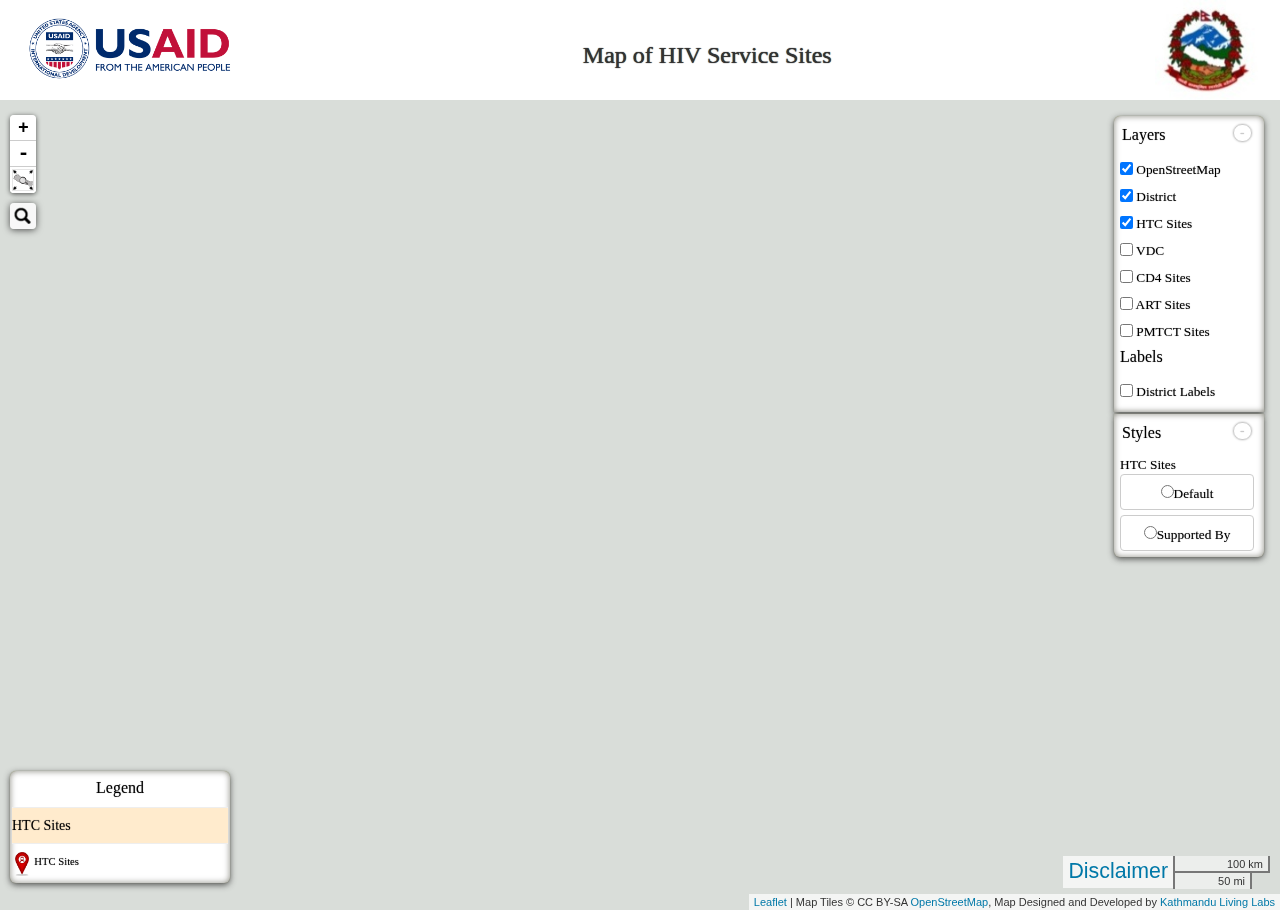
==== index.html @ af61a89a "disclaimer link position and styling" ====
<html>
    <head>
        <link rel="stylesheet" href="js/bootstrap/css/bootstrap.min1.css"/>
        <link rel="stylesheet" href="js/leaflet-0.7/leaflet.css" />
        <link rel = "stylesheet" type = "text/css" href = "css/leaflet-search.min.css"/>
        <link rel="stylesheet" type= "text/css" href = "css/leaflet.label.css"/>
        <link rel="stylesheet" type= "text/css" href = "css/label1.css"/>
        <link rel="stylesheet" type = "text/css" href = "css/leaflet.markercluster.css"/>
        <link rel="stylesheet" type = "text/css" href = "css/MarkerCluster.css"/>
        
        <script src = "js/jquery-1.7.2.min.js"></script>
        <script src = "js/bootstrap/js/bootstrap.min.js"></script>
        <script src = "js/leaflet-0.7/leaflet.js"></script>
        <script src = "js/BoundaryCanvas.js"></script>
        <script src = "js/Leaflet.debug-0.0.1.js"></script>
        <script src = "js/spin.min.js"></script>
        <script src = "js/leaflet.spin.js"></script>
        <script src = "js/leaflet.ajax.min.js"></script>
        <script src = "js/randomColor.js"></script>
        <script src = "js/Leaflet.LabelOverlay.js"></script>
        <script src = "js/leaflet.groupedlayercontrol.js"></script>
        <script src = "js/leaflet-search.min.js"></script>
        <script src = "data/testgeom.js"></script>
        <script src = "js/leaflet.label.js"></script>
        <script src = "js/leaflet.restoreview.js"></script>
        <script src = "js/leaflet.markercluster.js"></script>
        
        <script type="text/javascript" src="js/guiInteractivity.js"></script><!--interactivity script for GUI-->
        <link rel="stylesheet" href="css/gui.css"/> <!--css rules for GUI-->
        <style>
        </style>
        
        <title>Map of HIV Service Sites
        </title>
        
        
    </head>
    <body>
        <table>
            <tr>
                <td style="
                    width: 10%;
                    ">
                    <img src="img/USAIDLogo.png" alt="USAID Logo" id="USAID-Logo">
                </td>
                <td style="
                    width: 80%;
                    ">
                <header class="title" id="title" style="padding:10px; text-align: center;"><h3 style="font-family: 'Verdana','sans-serif'; text-shadow: 0px 0px 1px #000000;">Map of HIV Service Sites</h3></header>
            </td>
            <td style="
                width: 10%;
                ">
                <img src="img/GoNLogo.png" alt="GoN Logo" id="GoN-Logo" style="
                ">
            </td>
        </tr>
    </table>
    
    <!--<div id = "banner">
        <img src="img/placeholder.gif" alt="FHI360 Banner" >
    </div>-->
    
    <div id="disclaimerMsg" style="display:none">Disclaimer Message (click anywhere on this message to close)</div>
    
    
    <div class = 'row'>
        <div class = 'col-xs-8 mapBox'>
            <div id="map"></div>
        </div>
        <div class = 'col-xs-4 panel'>
            <div id="layersControl"></div>
            <div class="styleChooser"><div class="control-styles">
                <div class='trigger styles passive'>Styles<div class="lever on"></div></div><div id="styleChooser" class="collapse in">
                </div>
        </div>
    </div>
            
</div>
</div>
<script src = "js/globalVariables.js"></script>
<script src = "js/main.js"></script>
<script src = "js/popup.js"></script>
<script src = "js/styles.js"></script>
<script src = "js/layers.js"></script>
<script src = "js/label.js"></script>
<script src = "js/styles_layers.js"></script>
<script src = "js/legend.js"></script>
<script src = "js/style_chooser.js"></script>
<script type="text/javascript">map.attributionControl.addAttribution("Map Designed and Developed by <a href='http://www.kathmandulivinglabs.org'>Kathmandu Living Labs</a>")</script>
</body>
</html>
---- js/leaflet-0.7/leaflet.css ----
/* required styles */

.leaflet-map-pane,
.leaflet-tile,
.leaflet-marker-icon,
.leaflet-marker-shadow,
.leaflet-tile-pane,
.leaflet-tile-container,
.leaflet-overlay-pane,
.leaflet-shadow-pane,
.leaflet-marker-pane,
.leaflet-popup-pane,
.leaflet-overlay-pane svg,
.leaflet-zoom-box,
.leaflet-image-layer,
.leaflet-layer {
	position: absolute;
	left: 0;
	top: 0;
	}
.leaflet-container {
	overflow: hidden;
	-ms-touch-action: none;
	}
.leaflet-tile,
.leaflet-marker-icon,
.leaflet-marker-shadow {
	-webkit-user-select: none;
	   -moz-user-select: none;
	        user-select: none;
	-webkit-user-drag: none;
	}
.leaflet-marker-icon,
.leaflet-marker-shadow {
	display: block;
	}
/* map is broken in FF if you have max-width: 100% on tiles */
.leaflet-container img {
	max-width: none !important;
	}
/* stupid Android 2 doesn't understand "max-width: none" properly */
.leaflet-container img.leaflet-image-layer {
	max-width: 15000px !important;
	}
.leaflet-tile {
	filter: inherit;
	visibility: hidden;
	}
.leaflet-tile-loaded {
	visibility: inherit;
	}
.leaflet-zoom-box {
	width: 0;
	height: 0;
	}
/* workaround for https://bugzilla.mozilla.org/show_bug.cgi?id=888319 */
.leaflet-overlay-pane svg {
	-moz-user-select: none;
	}

.leaflet-tile-pane    { z-index: 2; }
.leaflet-objects-pane { z-index: 3; }
.leaflet-overlay-pane { z-index: 4; }
.leaflet-shadow-pane  { z-index: 5; }
.leaflet-marker-pane  { z-index: 6; }
.leaflet-popup-pane   { z-index: 7; }

.leaflet-vml-shape {
	width: 1px;
	height: 1px;
	}
.lvml {
	behavior: url(#default#VML);
	display: inline-block;
	position: absolute;
	}


/* control positioning */

.leaflet-control {
	position: relative;
	z-index: 7;
	pointer-events: auto;
	}
.leaflet-top,
.leaflet-bottom {
	position: absolute;
	z-index: 1000;
	pointer-events: none;
	}
.leaflet-top {
	top: 0;
	}
.leaflet-right {
	right: 0;
	}
.leaflet-bottom {
	bottom: 0;
	}
.leaflet-left {
	left: 0;
	}
.leaflet-control {
	float: left;
	clear: both;
	}
.leaflet-right .leaflet-control {
	float: right;
	}
.leaflet-top .leaflet-control {
	margin-top: 10px;
	}
.leaflet-bottom .leaflet-control {
	margin-bottom: 10px;
	}
.leaflet-left .leaflet-control {
	margin-left: 10px;
	}
.leaflet-right .leaflet-control {
	margin-right: 10px;
	}


/* zoom and fade animations */

.leaflet-fade-anim .leaflet-tile,
.leaflet-fade-anim .leaflet-popup {
	opacity: 0;
	-webkit-transition: opacity 0.2s linear;
	   -moz-transition: opacity 0.2s linear;
	     -o-transition: opacity 0.2s linear;
	        transition: opacity 0.2s linear;
	}
.leaflet-fade-anim .leaflet-tile-loaded,
.leaflet-fade-anim .leaflet-map-pane .leaflet-popup {
	opacity: 1;
	}

.leaflet-zoom-anim .leaflet-zoom-animated {
	-webkit-transition: -webkit-transform 0.25s cubic-bezier(0,0,0.25,1);
	   -moz-transition:    -moz-transform 0.25s cubic-bezier(0,0,0.25,1);
	     -o-transition:      -o-transform 0.25s cubic-bezier(0,0,0.25,1);
	        transition:         transform 0.25s cubic-bezier(0,0,0.25,1);
	}
.leaflet-zoom-anim .leaflet-tile,
.leaflet-pan-anim .leaflet-tile,
.leaflet-touching .leaflet-zoom-animated {
	-webkit-transition: none;
	   -moz-transition: none;
	     -o-transition: none;
	        transition: none;
	}

.leaflet-zoom-anim .leaflet-zoom-hide {
	visibility: hidden;
	}


/* cursors */

.leaflet-clickable {
	cursor: pointer;
	}
.leaflet-container {
	cursor: -webkit-grab;
	cursor:    -moz-grab;
	}
.leaflet-popup-pane,
.leaflet-control {
	cursor: auto;
	}
.leaflet-dragging .leaflet-container,
.leaflet-dragging .leaflet-clickable {
	cursor: move;
	cursor: -webkit-grabbing;
	cursor:    -moz-grabbing;
	}


/* visual tweaks */

.leaflet-container {
	background: #ddd;
	outline: 0;
	}
.leaflet-container a {
	color: #0078A8;
	}
.leaflet-container a.leaflet-active {
	outline: 2px solid orange;
	}
.leaflet-zoom-box {
	border: 2px dotted #38f;
	background: rgba(255,255,255,0.5);
	}


/* general typography */
.leaflet-container {
	font: 12px/1.5 "Helvetica Neue", Arial, Helvetica, sans-serif;
	}


/* general toolbar styles */

.leaflet-bar {
	box-shadow: 0 1px 5px rgba(0,0,0,0.65);
	border-radius: 4px;
	}
.leaflet-bar a,
.leaflet-bar a:hover {
	background-color: #fff;
	border-bottom: 1px solid #ccc;
	width: 26px;
	height: 26px;
	line-height: 26px;
	display: block;
	text-align: center;
	text-decoration: none;
	color: black;
	}
.leaflet-bar a,
.leaflet-control-layers-toggle {
	background-position: 50% 50%;
	background-repeat: no-repeat;
	display: block;
	}
.leaflet-bar a:hover {
	background-color: #f4f4f4;
	}
.leaflet-bar a:first-child {
	border-top-left-radius: 4px;
	border-top-right-radius: 4px;
	}
.leaflet-bar a:last-child {
	border-bottom-left-radius: 4px;
	border-bottom-right-radius: 4px;
	border-bottom: none;
	}
.leaflet-bar a.leaflet-disabled {
	cursor: default;
	background-color: #f4f4f4;
	color: #bbb;
	}

.leaflet-touch .leaflet-bar a {
	width: 30px;
	height: 30px;
	line-height: 30px;
	}


/* zoom control */

.leaflet-control-zoom-in,
.leaflet-control-zoom-out {
	font: bold 18px 'Lucida Console', Monaco, monospace;
	text-indent: 1px;
	}
.leaflet-control-zoom-out {
	font-size: 20px;
	}

.leaflet-touch .leaflet-control-zoom-in {
	font-size: 22px;
	}
.leaflet-touch .leaflet-control-zoom-out {
	font-size: 24px;
	}


/* layers control */

.leaflet-control-layers {
	box-shadow: 0 1px 5px rgba(0,0,0,0.4);
	background: #fff;
	border-radius: 5px;
	}
.leaflet-control-layers-toggle {
	background-image: url(images/layers.png);
	width: 36px;
	height: 36px;
	}
.leaflet-retina .leaflet-control-layers-toggle {
	background-image: url(images/layers-2x.png);
	background-size: 26px 26px;
	}
.leaflet-touch .leaflet-control-layers-toggle {
	width: 44px;
	height: 44px;
	}
.leaflet-control-layers .leaflet-control-layers-list,
.leaflet-control-layers-expanded .leaflet-control-layers-toggle {
	display: none;
	}
.leaflet-control-layers-expanded .leaflet-control-layers-list {
	display: block;
	position: relative;
	}
.leaflet-control-layers-expanded {
	padding: 6px 10px 6px 6px;
	color: #333;
	background: #fff;
	}
.leaflet-control-layers-selector {
	margin-top: 2px;
	position: relative;
	top: 1px;
	}
.leaflet-control-layers label {
	display: block;
	}
.leaflet-control-layers-separator {
	height: 0;
	border-top: 1px solid #ddd;
	margin: 5px -10px 5px -6px;
	}


/* attribution and scale controls */

.leaflet-container .leaflet-control-attribution {
	background: #fff;
	background: rgba(255, 255, 255, 0.7);
	margin: 0;
	}
.leaflet-control-attribution,
.leaflet-control-scale-line {
	padding: 0 5px;
	color: #333;
	}
.leaflet-control-attribution a {
	text-decoration: none;
	}
.leaflet-control-attribution a:hover {
	text-decoration: underline;
	}
.leaflet-container .leaflet-control-attribution,
.leaflet-container .leaflet-control-scale {
	font-size: 11px;
	}
.leaflet-left .leaflet-control-scale {
	margin-left: 5px;
	}
.leaflet-bottom .leaflet-control-scale {
	margin-bottom: 5px;
	}
.leaflet-control-scale-line {
	border: 2px solid #777;
	border-top: none;
	line-height: 1.1;
	padding: 2px 5px 1px;
	font-size: 11px;
	white-space: nowrap;
	overflow: hidden;
	-moz-box-sizing: content-box;
	     box-sizing: content-box;

	background: #fff;
	background: rgba(255, 255, 255, 0.5);
	}
.leaflet-control-scale-line:not(:first-child) {
	border-top: 2px solid #777;
	border-bottom: none;
	margin-top: -2px;
	}
.leaflet-control-scale-line:not(:first-child):not(:last-child) {
	border-bottom: 2px solid #777;
	}

.leaflet-touch .leaflet-control-attribution,
.leaflet-touch .leaflet-control-layers,
.leaflet-touch .leaflet-bar {
	box-shadow: none;
	}
.leaflet-touch .leaflet-control-layers,
.leaflet-touch .leaflet-bar {
	border: 2px solid rgba(0,0,0,0.2);
	background-clip: padding-box;
	}


/* popup */

.leaflet-popup {
	position: absolute;
	text-align: center;
	}
.leaflet-popup-content-wrapper {
	padding: 1px;
	text-align: left;
	border-radius: 12px;
	}
.leaflet-popup-content {
	margin: 13px 19px;
	line-height: 1.4;
	}
.leaflet-popup-content p {
	margin: 18px 0;
	}
.leaflet-popup-tip-container {
	margin: 0 auto;
	width: 40px;
	height: 20px;
	position: relative;
	overflow: hidden;
	}
.leaflet-popup-tip {
	width: 17px;
	height: 17px;
	padding: 1px;

	margin: -10px auto 0;

	-webkit-transform: rotate(45deg);
	   -moz-transform: rotate(45deg);
	    -ms-transform: rotate(45deg);
	     -o-transform: rotate(45deg);
	        transform: rotate(45deg);
	}
.leaflet-popup-content-wrapper,
.leaflet-popup-tip {
	background: white;

	box-shadow: 0 3px 14px rgba(0,0,0,0.4);
	}
.leaflet-container a.leaflet-popup-close-button {
	position: absolute;
	top: 0;
	right: 0;
	padding: 4px 4px 0 0;
	text-align: center;
	width: 18px;
	height: 14px;
	font: 16px/14px Tahoma, Verdana, sans-serif;
	color: #c3c3c3;
	text-decoration: none;
	font-weight: bold;
	background: transparent;
	}
.leaflet-container a.leaflet-popup-close-button:hover {
	color: #999;
	}
.leaflet-popup-scrolled {
	overflow: auto;
	border-bottom: 1px solid #ddd;
	border-top: 1px solid #ddd;
	}

.leaflet-oldie .leaflet-popup-content-wrapper {
	zoom: 1;
	}
.leaflet-oldie .leaflet-popup-tip {
	width: 24px;
	margin: 0 auto;

	-ms-filter: "progid:DXImageTransform.Microsoft.Matrix(M11=0.70710678, M12=0.70710678, M21=-0.70710678, M22=0.70710678)";
	filter: progid:DXImageTransform.Microsoft.Matrix(M11=0.70710678, M12=0.70710678, M21=-0.70710678, M22=0.70710678);
	}
.leaflet-oldie .leaflet-popup-tip-container {
	margin-top: -1px;
	}

.leaflet-oldie .leaflet-control-zoom,
.leaflet-oldie .leaflet-control-layers,
.leaflet-oldie .leaflet-popup-content-wrapper,
.leaflet-oldie .leaflet-popup-tip {
	border: 1px solid #999;
	}


/* div icon */

.leaflet-div-icon {
	background: #fff;
	border: 1px solid #666;
	}
---- css/leaflet.label.css ----
.leaflet-label {
	background: rgb(235, 235, 235);
	background: rgba(235, 235, 235, 0.81);
	background-clip: padding-box;
	border-color: #777;
	border-color: rgba(0,0,0,0.25);
	border-radius: 4px;
	border-style: solid;
	border-width: 4px;
	color: #111;
	display: block;
	font: 12px/20px "Helvetica Neue", Arial, Helvetica, sans-serif;
	font-weight: bold;
	padding: 1px 6px;
	position: absolute;
	-webkit-user-select: none;
	   -moz-user-select: none;
	    -ms-user-select: none;
	        user-select: none;
	pointer-events: none;
	white-space: nowrap;
	z-index: 6;
}

.leaflet-label.leaflet-clickable {
	cursor: pointer;
	pointer-events: auto;
}

.leaflet-label:before,
.leaflet-label:after {
	border-top: 6px solid transparent;
	border-bottom: 6px solid transparent;
	content: none;
	position: absolute;
	top: 5px;
}

.leaflet-label:before {
	border-right: 6px solid black;
	border-right-color: inherit;
	left: -10px;
}

.leaflet-label:after {
	border-left: 6px solid black;
	border-left-color: inherit;
	right: -10px;
}

.leaflet-label-right:before,
.leaflet-label-left:after {
	content: "";
}
---- css/label1.css ----
.leaflet-label-overlay {
        line-height: 0px;
        margin-top: 9px;
        position:absolute;
        font: 16px/1.5 "Helvetica Neue", Arial, Helvetica, sans-serif;
	}
---- css/leaflet.markercluster.css ----
.marker-cluster-small {
	background-color: rgba(181, 226, 140, 0.6);
	}
.marker-cluster-small div {
	background-color: rgba(110, 204, 57, 0.6);
	}

.marker-cluster-medium {
	background-color: rgba(241, 211, 87, 0.6);
	}
.marker-cluster-medium div {
	background-color: rgba(240, 194, 12, 0.6);
	}

.marker-cluster-large {
	background-color: rgba(253, 156, 115, 0.6);
	}
.marker-cluster-large div {
	background-color: rgba(241, 128, 23, 0.6);
	}

	/* IE 6-8 fallback colors */
.leaflet-oldie .marker-cluster-small {
	background-color: rgb(181, 226, 140);
	}
.leaflet-oldie .marker-cluster-small div {
	background-color: rgb(110, 204, 57);
	}

.leaflet-oldie .marker-cluster-medium {
	background-color: rgb(241, 211, 87);
	}
.leaflet-oldie .marker-cluster-medium div {
	background-color: rgb(240, 194, 12);
	}

.leaflet-oldie .marker-cluster-large {
	background-color: rgb(253, 156, 115);
	}
.leaflet-oldie .marker-cluster-large div {
	background-color: rgb(241, 128, 23);
}

.marker-cluster {
	background-clip: padding-box;
	border-radius: 20px;
	}
.marker-cluster div {
	width: 30px;
	height: 30px;
	margin-left: 5px;
	margin-top: 5px;

	text-align: center;
	border-radius: 15px;
	font: 12px "Helvetica Neue", Arial, Helvetica, sans-serif;
	}
.marker-cluster span {
	line-height: 30px;
	}
---- css/MarkerCluster.css ----
.leaflet-cluster-anim .leaflet-marker-icon, .leaflet-cluster-anim .leaflet-marker-shadow {
	-webkit-transition: -webkit-transform 0.3s ease-out, opacity 0.3s ease-in;
	-moz-transition: -moz-transform 0.3s ease-out, opacity 0.3s ease-in;
	-o-transition: -o-transform 0.3s ease-out, opacity 0.3s ease-in;
	transition: transform 0.3s ease-out, opacity 0.3s ease-in;
	}
---- css/gui.css ----
#map{
    width:100%;
    height:90%;
}

#USAID-Logo{
    /*width: 10%;*/
    height: 100px;
}


#GoN-Logo{
    /*width: 10%;*/
    height: 100px;
}

.mapBox{
    display: block;
    top:0;
    left:0;
    width: 100%;
    /*height: 100%;*/
    z-index:0;
    padding: 0px;
}
.panel{
    position: absolute;
    top: 10px;
    right: 6px;
    z-index: 2;
    width: initial;
    background-color: initial;
    border: none;
    box-shadow:none;
    padding: 6px 10px 4px 10px;
}

/**bootstrap overrides**/
.panel *, .leaflet-bottom.leaflet-left .info1.leaflet-control{
    font-family: "Verdana", "sans-serif";
    font-weight: 400;
    color:#000;
    font-size: 10pt;
    text-shadow: 0px 0px 1px rgba(0,0,0,0.4);
}
/****/

/**disable user-selection of text in panels and legend**/
.mapBox, .panel, .leaflet-bottom.leaflet-left{
    user-select:none;
    -webkit-user-select: none;  
    -moz-user-select: none;     
    -ms-user-select: none; 
}
/****/


.panel>div>div, .leaflet-bottom.leaflet-left .info1.leaflet-control{
    margin-bottom:2px;
    border-radius: 0px;
    box-shadow: 0px 2px 6px rgba(50, 50, 50, 0.8), 0px 0px 1px rgba(100, 100, 0, 0.6), 0px 0px 6px rgba(20, 20, 0, 0.5) inset;
    padding: 6px 10px 6px 6px;
    background-color: #ffffff;
}



#layersControl>div{
    width:150px;
    border-top-left-radius: 6px;
    border-top-right-radius: 6px;
}
.panel>div>.control-styles{
    border-bottom-left-radius: 6px;
    border-bottom-right-radius: 6px;
}



.trigger{
    width: 130px;
}
.trigger:hover{
    cursor: pointer;
}
.trigger>div{
    font-family: "Lucida Grande", "Verdana", "sans-serif";
    font-style: normal;
    float: right;

    font-size: 9pt;
    color: #cccccc;

    width: 14pt;
    line-height: 12pt;
    border-radius:10px;
    border-width: thin;
    border-style: solid;
    border-color: #cccccc;
    text-align: center;
    padding-right:1px;
    box-shadow: 0px 0px 2px rgba(0,0,0,0.3);
}


.trigger>div.lever.off:after{
    content: "+";
}
.trigger>div.lever.on:after{
    content: "-";
}
.trigger:hover>div.lever{
    color: rgb(100,50,0);
    border-color: #aaaaaa;
    box-shadow: 0px 0px 3px rgba(0,0,0,0.5);
}
.trigger:active>div.lever{
    color: rgb(100,0,0);
    box-shadow: 0px 0px 3px rgba(100,0,0,0.3) inset;
}
.trigger:hover>div.lever.on{
    border-color: #aaaaaa;
    box-shadow: 0px 0px 2px rgba(100,0,0,0.3) inset, 0px 0px 1px rgba(100,0,0,0.3);
}
.trigger:active>div.lever.on{
    box-shadow: 0px 0px 3px rgba(100,0,0,0.5) inset;
}

.styleChooser{
    width: 150px;
    font-weight: 700;
}
#styleChooser>div>button{
    margin-left:20px;
    font-weight: normal;
}

/**Layers and StyleChooser labels**/
div.control-styles, div.leaflet-control-layers-group span.leaflet-control-layers-group-name{
    font-family: "Verdana", "sans-serif";
    font-size: 12pt;
    font-weight: normal;
    text-shadow: 0px 0px 1px rgba(0, 0, 0, 0.4);
    
    
}
form.leaflet-control-layers-list{
    margin:2px;
    margin-left:0px;
}

div.leaflet-control-layers-group label:first-of-type{
    margin-top:10px
}

div.control-styles div#styleChooser{
    margin-top:10px;
    font-size:10pt;
}
/****/

/**legend**/
.leaflet-bottom.leaflet-left .info1.leaflet-control{
    display: inline-flex;
    flex-wrap: wrap;
    padding:2px;
    margin-bottom: 27px;
    border-radius: 6px;
    max-width: 220px;
    max-height:325px;
    overflow-y:auto;
    overflow-x:hidden;
}
.leaflet-bottom.leaflet-left .info1.leaflet-control>h3{
    margin-top: 6px;
    font-size: 12pt;
    width: 220px;
    text-align: center;
}
.leaflet-bottom.leaflet-left .info1.leaflet-control img{
    padding : 3px;
    margin-top : 5px;
    margin-right : 2px;
    margin-bottom : 2px;
}
.leaflet-bottom.leaflet-left .info1.leaflet-control>div{
    min-width: 216px;
    border-radius : 0px;
    border-top: #eeeeee thin solid;
    margin: 0px 0px 0px 0px;
    font-size:8pt;
}
/****/

/**zoom controls**/
div.leaflet-control-zoom{
    top:5px;
    margin-top:0px;
}
div.leaflet-control-search{
    top:5px;
}

#zoom{
    padding: 3px;
    background-color: #fff;
    border-radius: 4px;
}
#zoom:hover{
    cursor: pointer;
    background-color: #f4f4f4;
}
#zoom>img{
    width: 20px;
    height: 20px;
    outline: rgba(230,230,230,1) solid thin;
}
/****/

.leaflet-label-overlay{    /*for district and vdc names*/
    padding: 2px;
    font-family: "Verdana", "sans-serif";
    font-size: 8pt;
    text-shadow: 0px 0px 4px #fff, 0px 0px 1px #009;
/*    background-color: #ffffff;
    border-radius: 6px;
    box-shadow: 0px 0px 3px rgba(0,0,100,0.4);*/
}

/**this block can be safely removed**/
/**start of block**/
/*Poshan: need to locate element generating javascript to properly implement these rules**/
#map{
    background-color: #d9ddd9; /*sets background color for map div*/
}
path.leaflet-clickable{
    fill-color: #ffffff;  
    fill-opacity:0.2;
            /*sets color and opacity for map of Nepal*/
            /*implement same color and rules for both district and vdc divs*/
}
/**end of block**/

/* styling of no of cases in htc divicon*/
.no-cases-icon {
  background:#ff8888;
  border:5px solid rgba(255,255,255,0.5);
  color:#fff;
  font-weight:bold;
  text-align:center;
  border-radius:50%;
  line-height:30px;
  }

/* lealet search control overrides*/
.leaflet-control-search>input.search-input{
    width: 200px;
    font-family:"Verdana", "sans-serif";
    font-weight:400;
    font-size: 10pt;
    text-shadow:0px 0px 1px rgba(0,0,0,0.4);
}

/**district popup**/
.leaflet-popup-scrolled{
    border:none;
    /*border: #cccccc thin solid;*/
    outline: #cccccc thin solid;
    outline-offset: -1px;
    //padding:0px 2px 0px 0px;
    /*text-align:center;*/
}

div.leaflet-popup-content td{
    border: #cccccc thin solid;
    font-family: "Verdana", "sans-serif";
    text-transform: capitalize;
    padding:2px;
}

#popup td{
    padding:0px;
}

div.leaflet-popup-content-wrapper tr{
    font-size: 10pt;
    user-select:text;
    -webkit-user-select: text;  
    -moz-user-select: text;     
    -ms-user-select: text; 
}
#popup tr.sublist{
    font-weight: normal;
    font-style: italic;
}
#popup tr.sublist td{
    border-top: none;
    border-bottom: none;
    padding-left: 20px;
}
#popup tr.listitem.expandable td{
    border-bottom: none;
}
/****/


/**title**/
header.title{
   /*position:absolute;*/
   /*width:100%;*/
   /*z-index:20000;*/
   height:10%;
   margin:0px;
}

/*div.title>h3{
    text-align:center;
    font-size:20pt;
    margin:0px;
    text-shadow: 0px 0px 1px rgb(50,50,0);
}*/
div.row{
    position:relative;
    margin:0px;
    max-height:90%;
}

/*

 */
.leaflet-marker-icon {
    z-index: 1000;    /*This code is getting overwritten somewhere*/
}
.leaflet-label{
    z-index: 1100;   /*This code is getting overwritten somewhere*/
}

.legend-layer-class{
    background-color: blanchedalmond;
}
.trigger{
    font-size:12pt;
    margin:2px;
}

/**disclaimer**/
.leaflet-bottom.leaflet-right{
    text-align: right;
}

#disclaimer{
    display: inline-block;
    font-size:16pt;
    background-color:rgba(255,255,255,0.7);
    pointer-events:auto;
}

#disclaimerMsg{
   position: absolute;
   z-index: 100000;
   top:0;
   left:0;
   width:100%;
   height:100%;
   background-color:#000000;
   opacity:0.8;
   color:#ffffff;
   font-size:14pt;
   text-align:center;
}
/****/
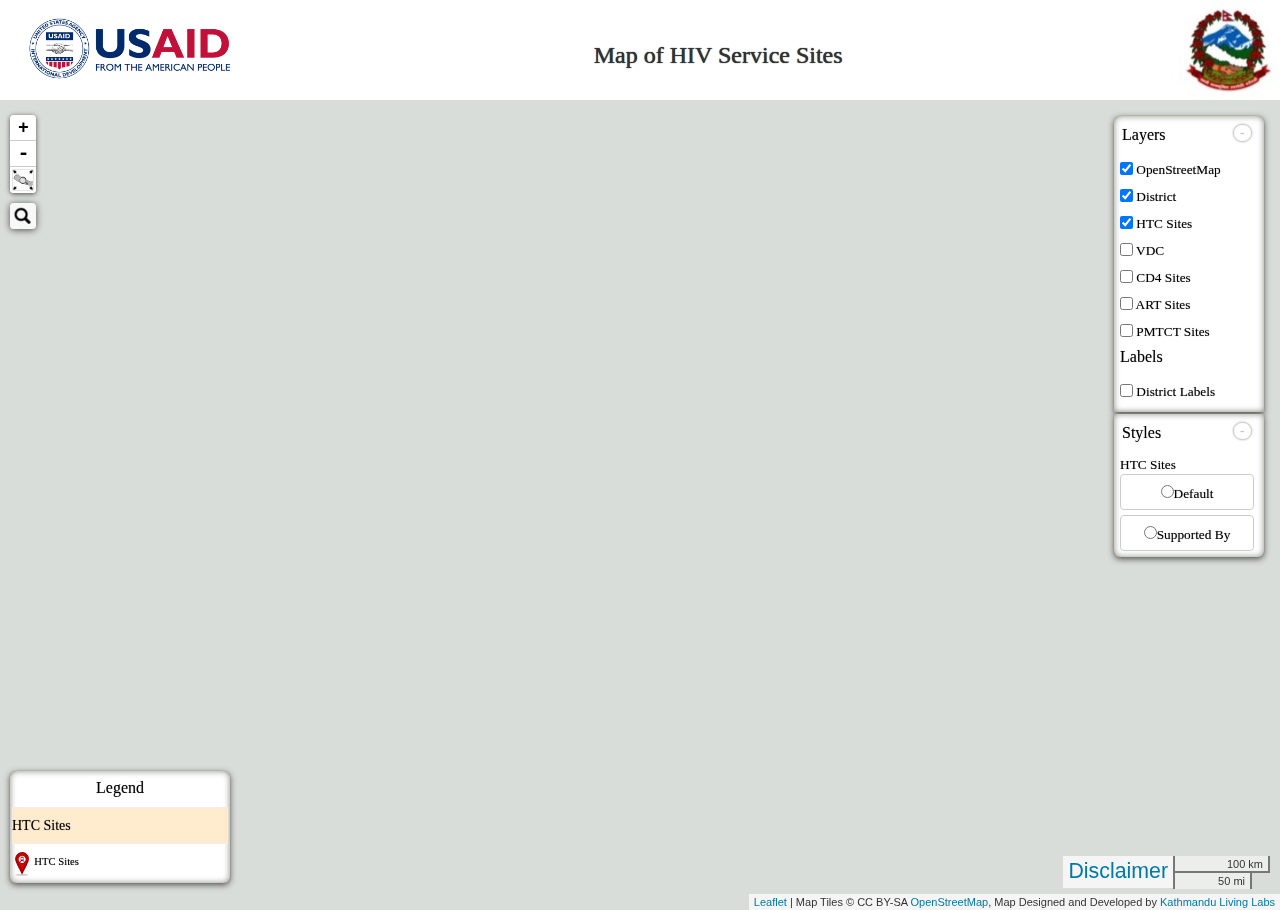
==== commit 788d9a2e: "map banner table inside div" ====
--- a/index.html
+++ b/index.html
@@ -36,26 +36,26 @@
         
     </head>
     <body>
-        <table>
+        <div id="banner"><table>
             <tr>
                 <td style="
-                    width: 10%;
+                    
                     ">
                     <img src="img/USAIDLogo.png" alt="USAID Logo" id="USAID-Logo">
                 </td>
                 <td style="
-                    width: 80%;
+                    width: 100%;
                     ">
                 <header class="title" id="title" style="padding:10px; text-align: center;"><h3 style="font-family: 'Verdana','sans-serif'; text-shadow: 0px 0px 1px #000000;">Map of HIV Service Sites</h3></header>
             </td>
             <td style="
-                width: 10%;
+                
                 ">
                 <img src="img/GoNLogo.png" alt="GoN Logo" id="GoN-Logo" style="
                 ">
             </td>
         </tr>
-    </table>
+            </table></div>
     
     <!--<div id = "banner">
         <img src="img/placeholder.gif" alt="FHI360 Banner" >
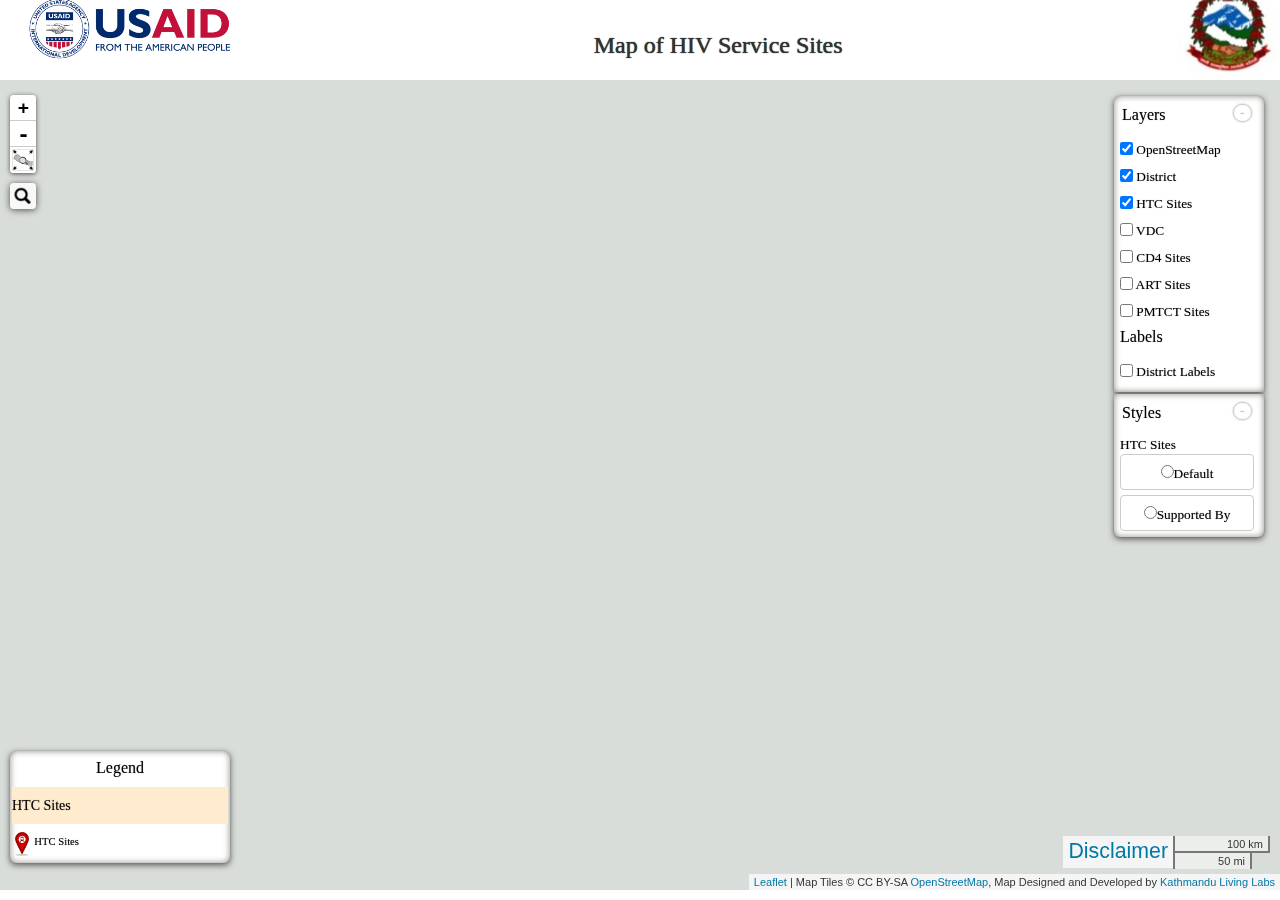
==== commit 1f0e85de: "demo disclaimer msg position" ====
--- a/index.html
+++ b/index.html
@@ -41,7 +41,9 @@
                 <td style="
                     
                     ">
-                    <img src="img/USAIDLogo.png" alt="USAID Logo" id="USAID-Logo">
+                    <img src="img/USAIDLogo.png" alt="USAID Logo" id="USAID-Logo" style="
+                         margin-top:-20px;
+                         ">
                 </td>
                 <td style="
                     width: 100%;
@@ -52,6 +54,7 @@
                 
                 ">
                 <img src="img/GoNLogo.png" alt="GoN Logo" id="GoN-Logo" style="
+                     margin-top:-20px;
                 ">
             </td>
         </tr>
@@ -61,7 +64,7 @@
         <img src="img/placeholder.gif" alt="FHI360 Banner" >
     </div>-->
     
-    <div id="disclaimerMsg" style="display:none">Disclaimer Message (click anywhere on this message to close)</div>
+    <div id="disclaimerMsg" style="display:none"><div style="margin-top:20%">Disclaimer Message (click anywhere on this message to close)</div></div>
     
     
     <div class = 'row'>
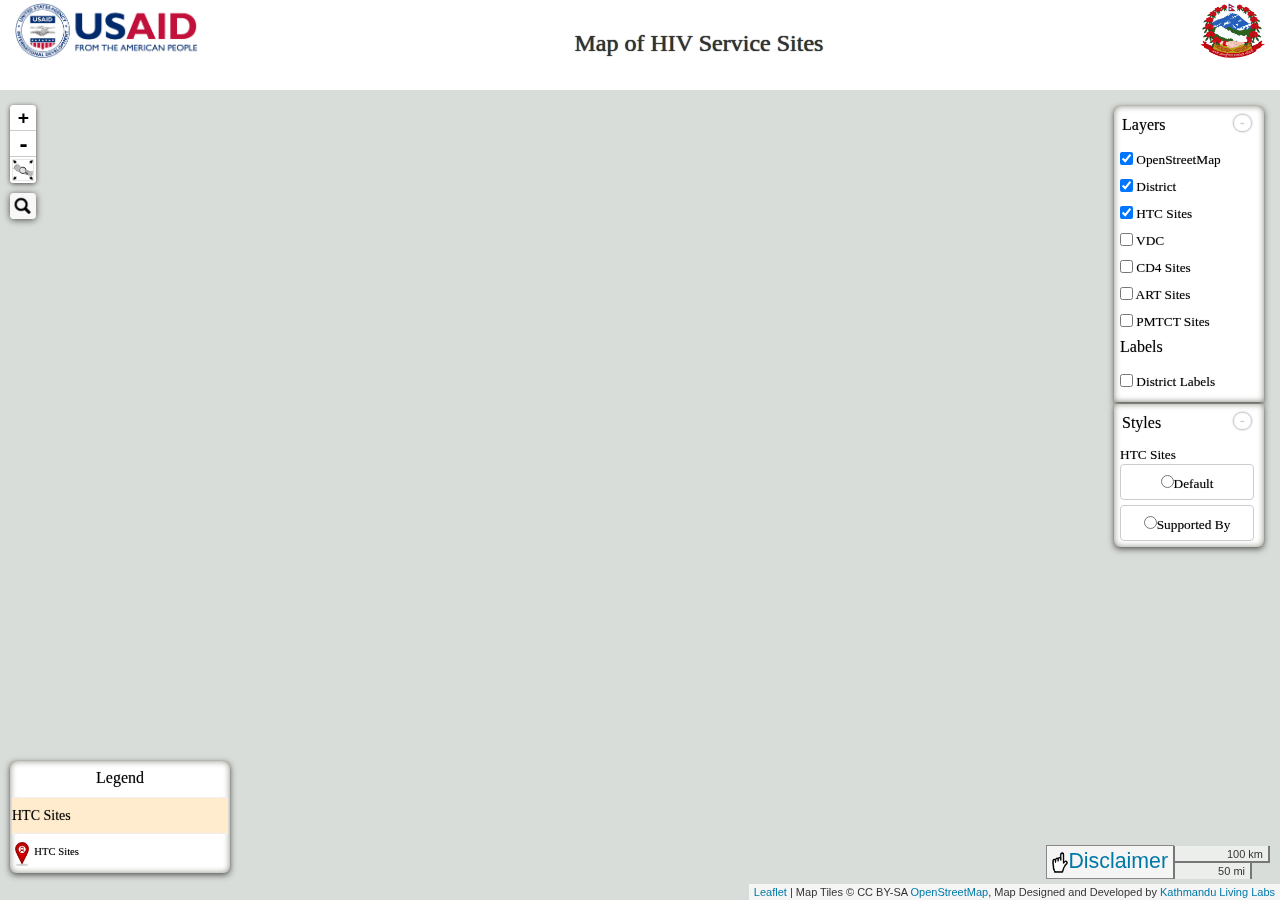
==== commit fc63988b: "Merge pull request #14 from jedi-Knight/master" ====
--- a/index.html
+++ b/index.html
@@ -42,7 +42,7 @@
                     
                     ">
                     <img src="img/USAIDLogo.png" alt="USAID Logo" id="USAID-Logo" style="
-                         margin-top:-20px;
+                         
                          ">
                 </td>
                 <td style="
@@ -54,7 +54,7 @@
                 
                 ">
                 <img src="img/GoNLogo.png" alt="GoN Logo" id="GoN-Logo" style="
-                     margin-top:-20px;
+                     
                 ">
             </td>
         </tr>
@@ -64,7 +64,7 @@
         <img src="img/placeholder.gif" alt="FHI360 Banner" >
     </div>-->
     
-    <div id="disclaimerMsg" style="display:none"><div style="margin-top:20%">Disclaimer Message (click anywhere on this message to close)</div></div>
+    <div id="disclaimerMsg" style="display:none"><div>Disclaimer Message (click anywhere on this message to close)</div></div>
     
     
     <div class = 'row'>
@@ -92,4 +92,4 @@
 <script src = "js/style_chooser.js"></script>
 <script type="text/javascript">map.attributionControl.addAttribution("Map Designed and Developed by <a href='http://www.kathmandulivinglabs.org'>Kathmandu Living Labs</a>")</script>
 </body>
-</html>+</html>
--- a/css/gui.css
+++ b/css/gui.css
@@ -4,14 +4,24 @@
 }
 
 #USAID-Logo{
-    /*width: 10%;*/
-    height: 100px;
+    height: 55px;
+    margin-left:15px;
+    margin-top:-15px;
+}
+
+#banner{
+    height:10%;
+}
+#banner>table>tr>td{
+    text-align:center;
 }
 
 
 #GoN-Logo{
     /*width: 10%;*/
-    height: 100px;
+    height: 55px;
+    margin-right:15px;
+    margin-top:-15px;
 }
 
 .mapBox{
@@ -141,9 +151,10 @@
     font-size: 12pt;
     font-weight: normal;
     text-shadow: 0px 0px 1px rgba(0, 0, 0, 0.4);
-    
-    
-}
+
+
+}
+
 form.leaflet-control-layers-list{
     margin:2px;
     margin-left:0px;
@@ -222,9 +233,9 @@
     font-family: "Verdana", "sans-serif";
     font-size: 8pt;
     text-shadow: 0px 0px 4px #fff, 0px 0px 1px #009;
-/*    background-color: #ffffff;
-    border-radius: 6px;
-    box-shadow: 0px 0px 3px rgba(0,0,100,0.4);*/
+    /*    background-color: #ffffff;
+        border-radius: 6px;
+        box-shadow: 0px 0px 3px rgba(0,0,100,0.4);*/
 }
 
 /**this block can be safely removed**/
@@ -236,21 +247,21 @@
 path.leaflet-clickable{
     fill-color: #ffffff;  
     fill-opacity:0.2;
-            /*sets color and opacity for map of Nepal*/
-            /*implement same color and rules for both district and vdc divs*/
+    /*sets color and opacity for map of Nepal*/
+    /*implement same color and rules for both district and vdc divs*/
 }
 /**end of block**/
 
 /* styling of no of cases in htc divicon*/
 .no-cases-icon {
-  background:#ff8888;
-  border:5px solid rgba(255,255,255,0.5);
-  color:#fff;
-  font-weight:bold;
-  text-align:center;
-  border-radius:50%;
-  line-height:30px;
-  }
+    background:#ff8888;
+    border:5px solid rgba(255,255,255,0.5);
+    color:#fff;
+    font-weight:bold;
+    text-align:center;
+    border-radius:50%;
+    line-height:30px;
+}
 
 /* lealet search control overrides*/
 .leaflet-control-search>input.search-input{
@@ -306,11 +317,11 @@
 
 /**title**/
 header.title{
-   /*position:absolute;*/
-   /*width:100%;*/
-   /*z-index:20000;*/
-   height:10%;
-   margin:0px;
+    /*position:absolute;*/
+    /*width:100%;*/
+    /*z-index:20000;*/
+    height:10%;
+    margin:0px;
 }
 
 /*div.title>h3{
@@ -327,7 +338,7 @@
 
 /*
 
- */
+*/
 .leaflet-marker-icon {
     z-index: 1000;    /*This code is getting overwritten somewhere*/
 }
@@ -352,20 +363,181 @@
     display: inline-block;
     font-size:16pt;
     background-color:rgba(255,255,255,0.7);
+    outline: #888888 solid thin;
     pointer-events:auto;
 }
 
 #disclaimerMsg{
-   position: absolute;
-   z-index: 100000;
-   top:0;
-   left:0;
-   width:100%;
-   height:100%;
-   background-color:#000000;
-   opacity:0.8;
-   color:#ffffff;
-   font-size:14pt;
-   text-align:center;
-}
+    position: absolute;
+    z-index: 100001;
+    left:35%;
+    top:35%;
+    width:30%;
+    height:30%;
+    background-color:#000000;
+    border: #ffffff solid thick;
+    outline: #ffffff solid thin;
+    outline-offset: 5px;
+    color:#ffffff;
+    font-size:14pt;
+    text-align:center;
+    padding:10px;
+    -moz-outline-radius: 4px;
+    -webkit-outline-radius: 4px;
+    -o-outline-radius: 4px;
+    -ms-outline-radius: 4px;
+    box-shadow:  0px 0px 6px 4px #ffffff, 0px 0px 8px 6px #333333;
+}
+
+#frost{
+    position:absolute;
+    top:0;
+    left:0;
+    width:100%;
+    height:100%;
+    
+    background:-moz-linear-gradient(45deg,
+        white, black, white, black, white, black, white, black,
+        white, black, white, black, white, black, white, black,
+        white, black, white, black, white, black, white, black,
+        white, black, white, black, white, black, white, black,
+        white, black, white, black, white, black, white, black,
+        white, black, white, black, white, black, white, black,
+        white, black, white, black, white, black, white, black,
+        white, black, white, black, white, black, white, black,
+        white, black, white, black, white, black, white, black,
+        white, black, white, black, white, black, white, black,
+        white, black, white, black, white, black, white, black,
+        white, black, white, black, white, black, white, black,
+        white, black, white, black, white, black, white, black,
+        white, black, white, black, white, black, white, black,
+        white, black, white, black, white, black, white, black,
+        white, black, white, black, white, black, white, black,
+        white, black, white, black, white, black, white, black,
+        white, black, white, black, white, black, white, black,
+        white, black, white, black, white, black, white, black,
+        white, black, white, black, white, black, white, black,
+        white, black, white, black, white, black, white, black,
+        white, black, white, black, white, black, white, black,
+        white, black, white, black, white, black, white, black,
+        white, black, white, black, white, black, white, black,
+        white, black, white, black, white, black, white, black,
+        white, black, white, black, white, black, white, black,
+        white, black, white, black, white, black, white, black,
+        white, black, white, black, white, black, white, black,
+        white, black, white, black, white, black, white, black,
+        white, black, white, black, white, black, white, black,
+        white, black, white, black, white, black, white, black,
+        white, black, white, black, white, black, white, black
+        );
+    
+    background:-webkit-linear-gradient(45deg,
+        white, black, white, black, white, black, white, black,
+        white, black, white, black, white, black, white, black,
+        white, black, white, black, white, black, white, black,
+        white, black, white, black, white, black, white, black,
+        white, black, white, black, white, black, white, black,
+        white, black, white, black, white, black, white, black,
+        white, black, white, black, white, black, white, black,
+        white, black, white, black, white, black, white, black,
+        white, black, white, black, white, black, white, black,
+        white, black, white, black, white, black, white, black,
+        white, black, white, black, white, black, white, black,
+        white, black, white, black, white, black, white, black,
+        white, black, white, black, white, black, white, black,
+        white, black, white, black, white, black, white, black,
+        white, black, white, black, white, black, white, black,
+        white, black, white, black, white, black, white, black,
+        white, black, white, black, white, black, white, black,
+        white, black, white, black, white, black, white, black,
+        white, black, white, black, white, black, white, black,
+        white, black, white, black, white, black, white, black,
+        white, black, white, black, white, black, white, black,
+        white, black, white, black, white, black, white, black,
+        white, black, white, black, white, black, white, black,
+        white, black, white, black, white, black, white, black,
+        white, black, white, black, white, black, white, black,
+        white, black, white, black, white, black, white, black,
+        white, black, white, black, white, black, white, black,
+        white, black, white, black, white, black, white, black,
+        white, black, white, black, white, black, white, black,
+        white, black, white, black, white, black, white, black,
+        white, black, white, black, white, black, white, black,
+        white, black, white, black, white, black, white, black
+        );
+    
+    background:-o-linear-gradient(45deg,
+        white, black, white, black, white, black, white, black,
+        white, black, white, black, white, black, white, black,
+        white, black, white, black, white, black, white, black,
+        white, black, white, black, white, black, white, black,
+        white, black, white, black, white, black, white, black,
+        white, black, white, black, white, black, white, black,
+        white, black, white, black, white, black, white, black,
+        white, black, white, black, white, black, white, black,
+        white, black, white, black, white, black, white, black,
+        white, black, white, black, white, black, white, black,
+        white, black, white, black, white, black, white, black,
+        white, black, white, black, white, black, white, black,
+        white, black, white, black, white, black, white, black,
+        white, black, white, black, white, black, white, black,
+        white, black, white, black, white, black, white, black,
+        white, black, white, black, white, black, white, black,
+        white, black, white, black, white, black, white, black,
+        white, black, white, black, white, black, white, black,
+        white, black, white, black, white, black, white, black,
+        white, black, white, black, white, black, white, black,
+        white, black, white, black, white, black, white, black,
+        white, black, white, black, white, black, white, black,
+        white, black, white, black, white, black, white, black,
+        white, black, white, black, white, black, white, black,
+        white, black, white, black, white, black, white, black,
+        white, black, white, black, white, black, white, black,
+        white, black, white, black, white, black, white, black,
+        white, black, white, black, white, black, white, black,
+        white, black, white, black, white, black, white, black,
+        white, black, white, black, white, black, white, black,
+        white, black, white, black, white, black, white, black,
+        white, black, white, black, white, black, white, black
+        );
+    
+    background:-ms-linear-gradient(45deg,
+        white, black, white, black, white, black, white, black,
+        white, black, white, black, white, black, white, black,
+        white, black, white, black, white, black, white, black,
+        white, black, white, black, white, black, white, black,
+        white, black, white, black, white, black, white, black,
+        white, black, white, black, white, black, white, black,
+        white, black, white, black, white, black, white, black,
+        white, black, white, black, white, black, white, black,
+        white, black, white, black, white, black, white, black,
+        white, black, white, black, white, black, white, black,
+        white, black, white, black, white, black, white, black,
+        white, black, white, black, white, black, white, black,
+        white, black, white, black, white, black, white, black,
+        white, black, white, black, white, black, white, black,
+        white, black, white, black, white, black, white, black,
+        white, black, white, black, white, black, white, black,
+        white, black, white, black, white, black, white, black,
+        white, black, white, black, white, black, white, black,
+        white, black, white, black, white, black, white, black,
+        white, black, white, black, white, black, white, black,
+        white, black, white, black, white, black, white, black,
+        white, black, white, black, white, black, white, black,
+        white, black, white, black, white, black, white, black,
+        white, black, white, black, white, black, white, black,
+        white, black, white, black, white, black, white, black,
+        white, black, white, black, white, black, white, black,
+        white, black, white, black, white, black, white, black,
+        white, black, white, black, white, black, white, black,
+        white, black, white, black, white, black, white, black,
+        white, black, white, black, white, black, white, black,
+        white, black, white, black, white, black, white, black,
+        white, black, white, black, white, black, white, black
+        );
+    
+    opacity:0.1;
+    z-index:100000;
+}
+
 /****/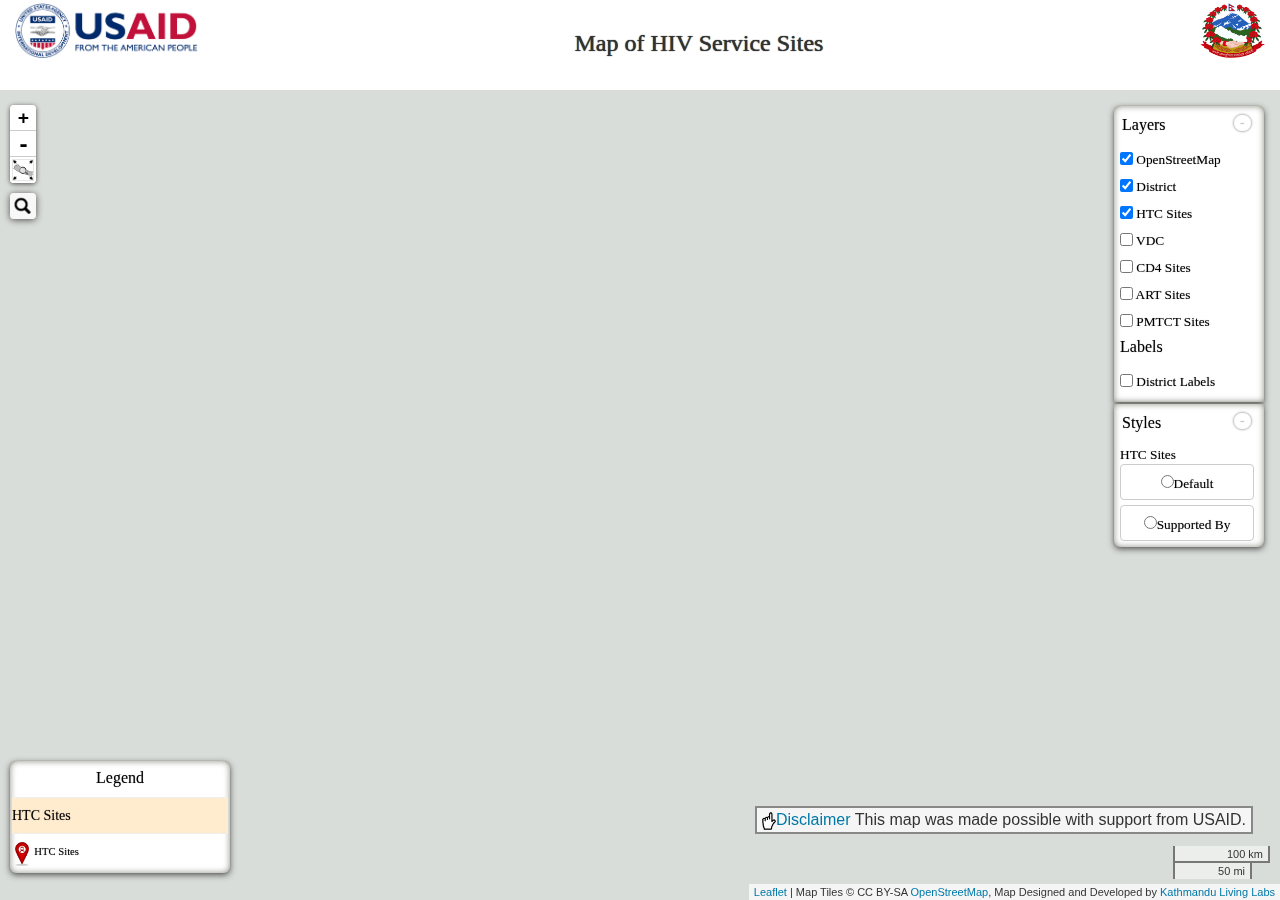
==== commit cda07889: "Merge originhtc/master" ====
--- a/index.html
+++ b/index.html
@@ -64,7 +64,7 @@
         <img src="img/placeholder.gif" alt="FHI360 Banner" >
     </div>-->
     
-    <div id="disclaimerMsg" style="display:none"><div>Disclaimer Message (click anywhere on this message to close)</div></div>
+    <div id="disclaimerMsg" style="display:none"><div>The spatial data used while creating this map was collected through reference to secondary sources, Google Earth, and Open Streetmap, with support from USAID-funded Saath-Saath Project (SSP) and NCASC program staff. The map is intended for informational purposes only and should not be considered authoritative. (click anywhere on this message to close)</div></div>
     
     
     <div class = 'row'>
--- a/css/gui.css
+++ b/css/gui.css
@@ -361,10 +361,16 @@
 
 #disclaimer{
     display: inline-block;
-    font-size:16pt;
+    box-sizing: border-box;
+    font-size:12pt;
     background-color:rgba(255,255,255,0.7);
-    outline: #888888 solid thin;
+    border: #888888 solid 2px;
     pointer-events:auto;
+    margin-top: -30pt;
+    margin-right: -60pt;
+}
+#disclaimer>img{
+    height:14pt;
 }
 
 #disclaimerMsg{
@@ -394,150 +400,14 @@
     top:0;
     left:0;
     width:100%;
-    height:100%;
-    
-    background:-moz-linear-gradient(45deg,
-        white, black, white, black, white, black, white, black,
-        white, black, white, black, white, black, white, black,
-        white, black, white, black, white, black, white, black,
-        white, black, white, black, white, black, white, black,
-        white, black, white, black, white, black, white, black,
-        white, black, white, black, white, black, white, black,
-        white, black, white, black, white, black, white, black,
-        white, black, white, black, white, black, white, black,
-        white, black, white, black, white, black, white, black,
-        white, black, white, black, white, black, white, black,
-        white, black, white, black, white, black, white, black,
-        white, black, white, black, white, black, white, black,
-        white, black, white, black, white, black, white, black,
-        white, black, white, black, white, black, white, black,
-        white, black, white, black, white, black, white, black,
-        white, black, white, black, white, black, white, black,
-        white, black, white, black, white, black, white, black,
-        white, black, white, black, white, black, white, black,
-        white, black, white, black, white, black, white, black,
-        white, black, white, black, white, black, white, black,
-        white, black, white, black, white, black, white, black,
-        white, black, white, black, white, black, white, black,
-        white, black, white, black, white, black, white, black,
-        white, black, white, black, white, black, white, black,
-        white, black, white, black, white, black, white, black,
-        white, black, white, black, white, black, white, black,
-        white, black, white, black, white, black, white, black,
-        white, black, white, black, white, black, white, black,
-        white, black, white, black, white, black, white, black,
-        white, black, white, black, white, black, white, black,
-        white, black, white, black, white, black, white, black,
-        white, black, white, black, white, black, white, black
-        );
-    
-    background:-webkit-linear-gradient(45deg,
-        white, black, white, black, white, black, white, black,
-        white, black, white, black, white, black, white, black,
-        white, black, white, black, white, black, white, black,
-        white, black, white, black, white, black, white, black,
-        white, black, white, black, white, black, white, black,
-        white, black, white, black, white, black, white, black,
-        white, black, white, black, white, black, white, black,
-        white, black, white, black, white, black, white, black,
-        white, black, white, black, white, black, white, black,
-        white, black, white, black, white, black, white, black,
-        white, black, white, black, white, black, white, black,
-        white, black, white, black, white, black, white, black,
-        white, black, white, black, white, black, white, black,
-        white, black, white, black, white, black, white, black,
-        white, black, white, black, white, black, white, black,
-        white, black, white, black, white, black, white, black,
-        white, black, white, black, white, black, white, black,
-        white, black, white, black, white, black, white, black,
-        white, black, white, black, white, black, white, black,
-        white, black, white, black, white, black, white, black,
-        white, black, white, black, white, black, white, black,
-        white, black, white, black, white, black, white, black,
-        white, black, white, black, white, black, white, black,
-        white, black, white, black, white, black, white, black,
-        white, black, white, black, white, black, white, black,
-        white, black, white, black, white, black, white, black,
-        white, black, white, black, white, black, white, black,
-        white, black, white, black, white, black, white, black,
-        white, black, white, black, white, black, white, black,
-        white, black, white, black, white, black, white, black,
-        white, black, white, black, white, black, white, black,
-        white, black, white, black, white, black, white, black
-        );
-    
-    background:-o-linear-gradient(45deg,
-        white, black, white, black, white, black, white, black,
-        white, black, white, black, white, black, white, black,
-        white, black, white, black, white, black, white, black,
-        white, black, white, black, white, black, white, black,
-        white, black, white, black, white, black, white, black,
-        white, black, white, black, white, black, white, black,
-        white, black, white, black, white, black, white, black,
-        white, black, white, black, white, black, white, black,
-        white, black, white, black, white, black, white, black,
-        white, black, white, black, white, black, white, black,
-        white, black, white, black, white, black, white, black,
-        white, black, white, black, white, black, white, black,
-        white, black, white, black, white, black, white, black,
-        white, black, white, black, white, black, white, black,
-        white, black, white, black, white, black, white, black,
-        white, black, white, black, white, black, white, black,
-        white, black, white, black, white, black, white, black,
-        white, black, white, black, white, black, white, black,
-        white, black, white, black, white, black, white, black,
-        white, black, white, black, white, black, white, black,
-        white, black, white, black, white, black, white, black,
-        white, black, white, black, white, black, white, black,
-        white, black, white, black, white, black, white, black,
-        white, black, white, black, white, black, white, black,
-        white, black, white, black, white, black, white, black,
-        white, black, white, black, white, black, white, black,
-        white, black, white, black, white, black, white, black,
-        white, black, white, black, white, black, white, black,
-        white, black, white, black, white, black, white, black,
-        white, black, white, black, white, black, white, black,
-        white, black, white, black, white, black, white, black,
-        white, black, white, black, white, black, white, black
-        );
-    
-    background:-ms-linear-gradient(45deg,
-        white, black, white, black, white, black, white, black,
-        white, black, white, black, white, black, white, black,
-        white, black, white, black, white, black, white, black,
-        white, black, white, black, white, black, white, black,
-        white, black, white, black, white, black, white, black,
-        white, black, white, black, white, black, white, black,
-        white, black, white, black, white, black, white, black,
-        white, black, white, black, white, black, white, black,
-        white, black, white, black, white, black, white, black,
-        white, black, white, black, white, black, white, black,
-        white, black, white, black, white, black, white, black,
-        white, black, white, black, white, black, white, black,
-        white, black, white, black, white, black, white, black,
-        white, black, white, black, white, black, white, black,
-        white, black, white, black, white, black, white, black,
-        white, black, white, black, white, black, white, black,
-        white, black, white, black, white, black, white, black,
-        white, black, white, black, white, black, white, black,
-        white, black, white, black, white, black, white, black,
-        white, black, white, black, white, black, white, black,
-        white, black, white, black, white, black, white, black,
-        white, black, white, black, white, black, white, black,
-        white, black, white, black, white, black, white, black,
-        white, black, white, black, white, black, white, black,
-        white, black, white, black, white, black, white, black,
-        white, black, white, black, white, black, white, black,
-        white, black, white, black, white, black, white, black,
-        white, black, white, black, white, black, white, black,
-        white, black, white, black, white, black, white, black,
-        white, black, white, black, white, black, white, black,
-        white, black, white, black, white, black, white, black,
-        white, black, white, black, white, black, white, black
-        );
-    
-    opacity:0.1;
+    height:100%;    
+    background: -moz-repeating-radial-gradient(#ffffff 9px, #664400 10px, #ffffff 12px);
+    background: -webkit-repeating-radial-gradient(#ffffff 9px, #664400 10px, #ffffff 12px);
+    background: -o-repeating-radial-gradient(#ffffff 9px, #664400 10px, #ffffff 12px);
+    background: -ms-repeating-radial-gradient(#ffffff 9px, #664400 10px, #ffffff 12px);
+    background: repeating-radial-gradient(#ffffff 9px, #664400 10px, #ffffff 12px);
+    opacity:0.2;
     z-index:100000;
 }
 
-/****/+/****/
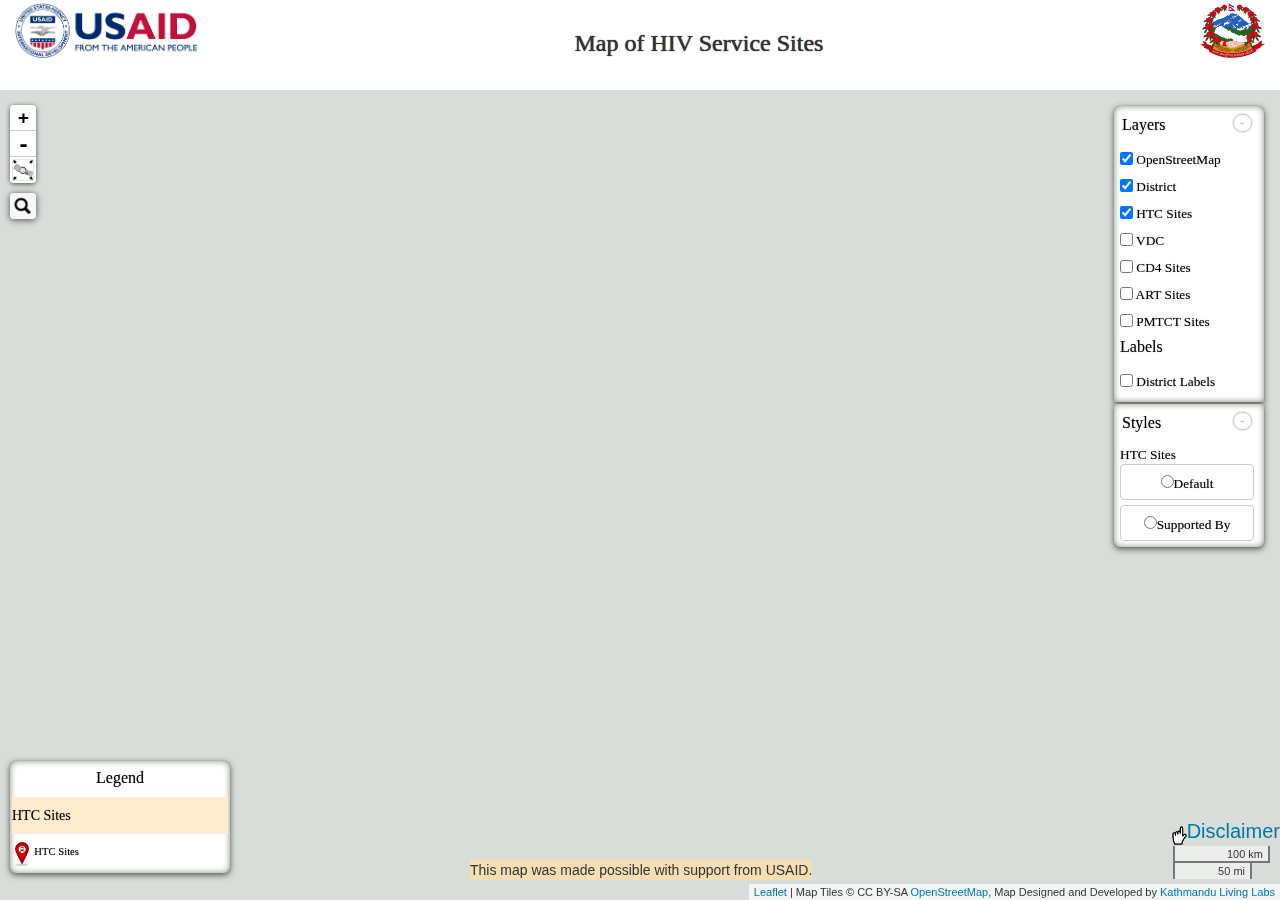
==== commit 1d75b30c: "Merge originhtc/master" ====
--- a/index.html
+++ b/index.html
@@ -1,86 +1,88 @@
 <html>
-    <head>
-        <link rel="stylesheet" href="js/bootstrap/css/bootstrap.min1.css"/>
-        <link rel="stylesheet" href="js/leaflet-0.7/leaflet.css" />
-        <link rel = "stylesheet" type = "text/css" href = "css/leaflet-search.min.css"/>
-        <link rel="stylesheet" type= "text/css" href = "css/leaflet.label.css"/>
-        <link rel="stylesheet" type= "text/css" href = "css/label1.css"/>
-        <link rel="stylesheet" type = "text/css" href = "css/leaflet.markercluster.css"/>
-        <link rel="stylesheet" type = "text/css" href = "css/MarkerCluster.css"/>
-        
-        <script src = "js/jquery-1.7.2.min.js"></script>
-        <script src = "js/bootstrap/js/bootstrap.min.js"></script>
-        <script src = "js/leaflet-0.7/leaflet.js"></script>
-        <script src = "js/BoundaryCanvas.js"></script>
-        <script src = "js/Leaflet.debug-0.0.1.js"></script>
-        <script src = "js/spin.min.js"></script>
-        <script src = "js/leaflet.spin.js"></script>
-        <script src = "js/leaflet.ajax.min.js"></script>
-        <script src = "js/randomColor.js"></script>
-        <script src = "js/Leaflet.LabelOverlay.js"></script>
-        <script src = "js/leaflet.groupedlayercontrol.js"></script>
-        <script src = "js/leaflet-search.min.js"></script>
-        <script src = "data/testgeom.js"></script>
-        <script src = "js/leaflet.label.js"></script>
-        <script src = "js/leaflet.restoreview.js"></script>
-        <script src = "js/leaflet.markercluster.js"></script>
-        
-        <script type="text/javascript" src="js/guiInteractivity.js"></script><!--interactivity script for GUI-->
-        <link rel="stylesheet" href="css/gui.css"/> <!--css rules for GUI-->
-        <style>
-        </style>
-        
-        <title>Map of HIV Service Sites
-        </title>
-        
-        
-    </head>
-    <body>
-        <div id="banner"><table>
-            <tr>
-                <td style="
-                    
-                    ">
-                    <img src="img/USAIDLogo.png" alt="USAID Logo" id="USAID-Logo" style="
-                         
-                         ">
-                </td>
-                <td style="
-                    width: 100%;
-                    ">
-                <header class="title" id="title" style="padding:10px; text-align: center;"><h3 style="font-family: 'Verdana','sans-serif'; text-shadow: 0px 0px 1px #000000;">Map of HIV Service Sites</h3></header>
-            </td>
+<head>
+    <link rel="stylesheet" href="js/bootstrap/css/bootstrap.min1.css"/>
+    <link rel="stylesheet" href="js/leaflet-0.7/leaflet.css" />
+    <link rel = "stylesheet" type = "text/css" href = "css/leaflet-search.min.css"/>
+    <link rel="stylesheet" type= "text/css" href = "css/leaflet.label.css"/>
+    <link rel="stylesheet" type= "text/css" href = "css/label1.css"/>
+    <link rel="stylesheet" type = "text/css" href = "css/leaflet.markercluster.css"/>
+    <link rel="stylesheet" type = "text/css" href = "css/MarkerCluster.css"/>
+
+    <script src = "js/jquery-1.7.2.min.js"></script>
+    <script src = "js/bootstrap/js/bootstrap.min.js"></script>
+    <script src = "js/leaflet-0.7/leaflet.js"></script>
+    <script src = "js/BoundaryCanvas.js"></script>
+    <script src = "js/Leaflet.debug-0.0.1.js"></script>
+    <script src = "js/spin.min.js"></script>
+    <script src = "js/leaflet.spin.js"></script>
+    <script src = "js/leaflet.ajax.min.js"></script>
+    <script src = "js/randomColor.js"></script>
+    <script src = "js/Leaflet.LabelOverlay.js"></script>
+    <script src = "js/leaflet.groupedlayercontrol.js"></script>
+    <script src = "js/leaflet-search.min.js"></script>
+    <script src = "data/testgeom.js"></script>
+    <script src = "js/leaflet.label.js"></script>
+    <script src = "js/leaflet.restoreview.js"></script>
+    <script src = "js/leaflet.markercluster.js"></script>
+
+    <script type="text/javascript" src="js/guiInteractivity.js"></script><!--interactivity script for GUI-->
+    <link rel="stylesheet" href="css/gui.css"/> <!--css rules for GUI-->
+    <style>
+    </style>
+
+    <title>Map of HIV Service Sites
+    </title>
+
+
+</head>
+<body>
+    <div id="banner"><table>
+        <tr>
             <td style="
-                
-                ">
-                <img src="img/GoNLogo.png" alt="GoN Logo" id="GoN-Logo" style="
-                     
-                ">
-            </td>
-        </tr>
-            </table></div>
-    
+
+            ">
+            <img src="img/USAIDLogo.png" alt="USAID Logo" id="USAID-Logo" style="
+
+            ">
+        </td>
+        <td style="
+        width: 100%;
+        ">
+        <header class="title" id="title" style="padding:10px; text-align: center;"><h3 style="font-family: 'Verdana','sans-serif'; text-shadow: 0px 0px 1px #000000;">Map of HIV Service Sites</h3></header>
+    </td>
+    <td style="
+
+    ">
+    <img src="img/GoNLogo.png" alt="GoN Logo" id="GoN-Logo" style="
+
+    ">
+</td>
+</tr>
+</table></div>
+<div id="us-support-text">This map was made possible with support from USAID.</div>
+
     <!--<div id = "banner">
         <img src="img/placeholder.gif" alt="FHI360 Banner" >
     </div>-->
     
-    <div id="disclaimerMsg" style="display:none"><div>The spatial data used while creating this map was collected through reference to secondary sources, Google Earth, and Open Streetmap, with support from USAID-funded Saath-Saath Project (SSP) and NCASC program staff. The map is intended for informational purposes only and should not be considered authoritative. (click anywhere on this message to close)</div></div>
-    
-    
-    <div class = 'row'>
-        <div class = 'col-xs-8 mapBox'>
-            <div id="map"></div>
-        </div>
-        <div class = 'col-xs-4 panel'>
-            <div id="layersControl"></div>
-            <div class="styleChooser"><div class="control-styles">
-                <div class='trigger styles passive'>Styles<div class="lever on"></div></div><div id="styleChooser" class="collapse in">
-                </div>
+    <div id="disclaimerMsg" style="display:none"><div>The spatial data used while creating this map was collected through reference to secondary sources, Google Earth, and OpenStreetMap, with support from USAID-funded Saath-Saath Project (SSP) and NCASC program staff. The map is intended for informational purposes only and should not be considered authoritative.<br><br> Click anywhere on the box to close.
+    </div>
+</div>
+
+<div class = 'row'>
+    <div class = 'col-xs-8 mapBox'>
+        <div id="map"></div>
+    </div>
+    <div class = 'col-xs-4 panel'>
+        <div id="layersControl"></div>
+        <div class="styleChooser"><div class="control-styles">
+            <div class='trigger styles passive'>Styles<div class="lever on"></div></div><div id="styleChooser" class="collapse in">
         </div>
     </div>
-            
 </div>
-</div>
+
+
+
 <script src = "js/globalVariables.js"></script>
 <script src = "js/main.js"></script>
 <script src = "js/popup.js"></script>
@@ -90,6 +92,6 @@
 <script src = "js/styles_layers.js"></script>
 <script src = "js/legend.js"></script>
 <script src = "js/style_chooser.js"></script>
-<script type="text/javascript">map.attributionControl.addAttribution("Map Designed and Developed by <a href='http://www.kathmandulivinglabs.org'>Kathmandu Living Labs</a>")</script>
+<script type="text/javascript">map.attributionControl.addAttribution("Map Designed and Developed by <a target='_blank' href='http://www.kathmandulivinglabs.org'>Kathmandu Living Labs</a>")</script>
 </body>
 </html>
--- a/css/gui.css
+++ b/css/gui.css
@@ -358,19 +358,28 @@
 .leaflet-bottom.leaflet-right{
     text-align: right;
 }
-
+#us-support-text{
+    bottom: 20px;
+left: 50%;
+margin-left: -170px;
+text-align: center;
+background-color: wheat;
+position: absolute;
+z-index: 1000;
+}
 #disclaimer{
-    display: inline-block;
-    box-sizing: border-box;
-    font-size:12pt;
-    background-color:rgba(255,255,255,0.7);
-    border: #888888 solid 2px;
-    pointer-events:auto;
-    margin-top: -30pt;
-    margin-right: -60pt;
+    display: inherit;
+font-size: 8pt;
+/* background-color: rgba(255,255,255,0.7); */
+ /*border: #888888 solid 2px; */
+pointer-events: auto;
+/* margin-top: -30pt; */
 }
 #disclaimer>img{
     height:14pt;
+}
+#disclaimer>a{
+    font-size:15pt;
 }
 
 #disclaimerMsg{
@@ -379,7 +388,7 @@
     left:35%;
     top:35%;
     width:30%;
-    height:30%;
+    /*height:30%;*/
     background-color:#000000;
     border: #ffffff solid thick;
     outline: #ffffff solid thin;
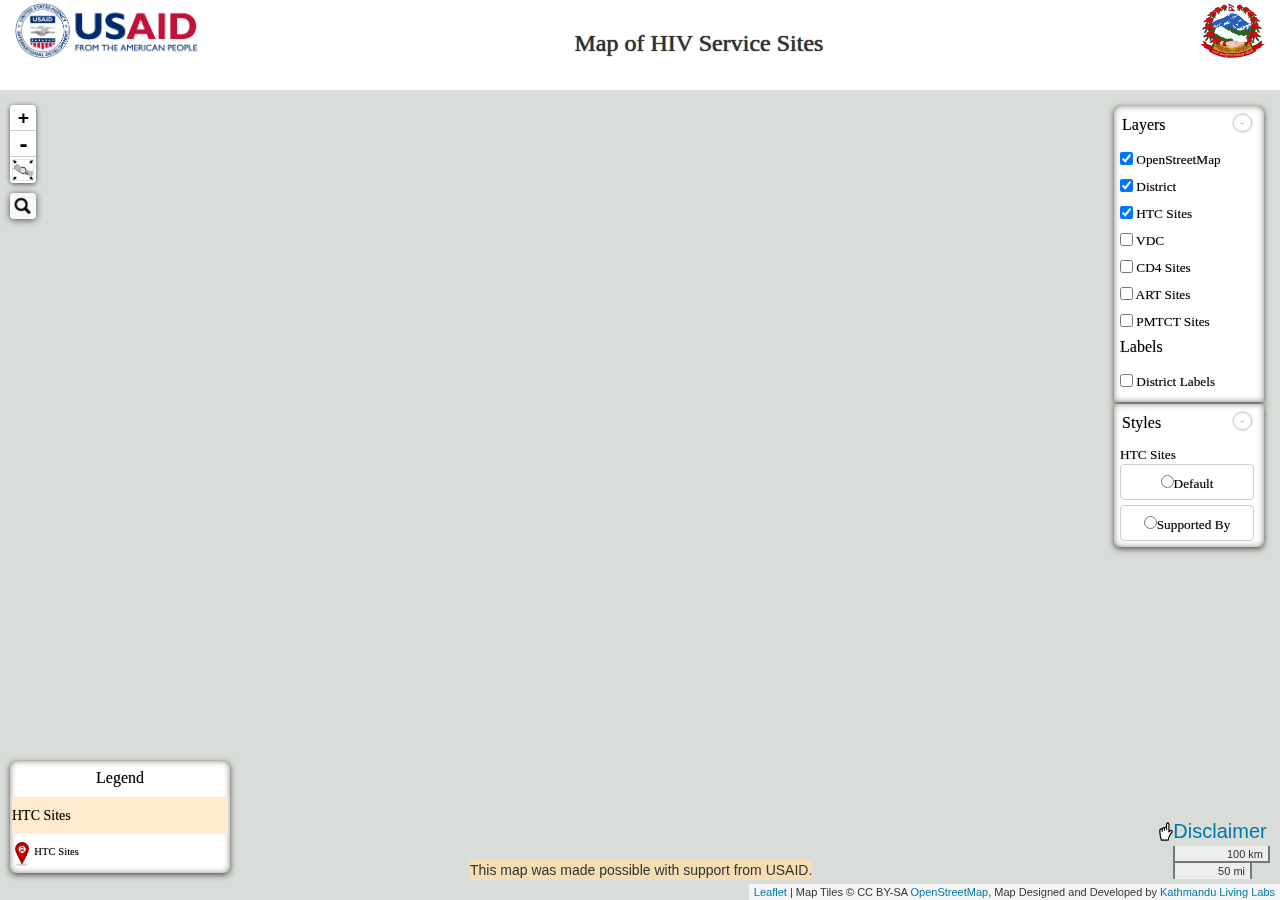
==== commit 0320a38e: "disclaimer link margin from right edge of window; hand icon slightly raised" ====
--- a/index.html
+++ b/index.html
@@ -77,8 +77,8 @@
         <div id="layersControl"></div>
         <div class="styleChooser"><div class="control-styles">
             <div class='trigger styles passive'>Styles<div class="lever on"></div></div><div id="styleChooser" class="collapse in">
-        </div>
-    </div>
+            </div></div>
+        </div></div>
 </div>
 
 
@@ -92,6 +92,6 @@
 <script src = "js/styles_layers.js"></script>
 <script src = "js/legend.js"></script>
 <script src = "js/style_chooser.js"></script>
-<script type="text/javascript">map.attributionControl.addAttribution("Map Designed and Developed by <a target='_blank' href='http://www.kathmandulivinglabs.org'>Kathmandu Living Labs</a>")</script>
+<script type="text/javascript">map.attributionControl.addAttribution("Map Designed and Developed by <a target='_blank' href='http://www.kathmandulivinglabs.org'>Kathmandu Living Labs</a>");</script>
 </body>
 </html>
--- a/css/gui.css
+++ b/css/gui.css
@@ -360,23 +360,31 @@
 }
 #us-support-text{
     bottom: 20px;
-left: 50%;
-margin-left: -170px;
-text-align: center;
-background-color: wheat;
-position: absolute;
-z-index: 1000;
+    left: 50%;
+    margin-left: -170px;
+    text-align: center;
+    background-color: wheat;
+    position: absolute;
+    z-index: 1000;
+    -moz-user-select:none;
+    -webkit-user-select:none;
+    -o-user-select:none;
+    -ms-user-select:none;
+    user-select:none;
+    cursor:default;
 }
 #disclaimer{
     display: inherit;
-font-size: 8pt;
-/* background-color: rgba(255,255,255,0.7); */
- /*border: #888888 solid 2px; */
-pointer-events: auto;
-/* margin-top: -30pt; */
+    font-size: 8pt;
+    margin-right:10pt;
+    /* background-color: rgba(255,255,255,0.7); */
+     /*border: #888888 solid 2px; */
+    pointer-events: auto;
+    /* margin-top: -30pt; */
 }
 #disclaimer>img{
     height:14pt;
+    margin-top:-6pt;
 }
 #disclaimer>a{
     font-size:15pt;
@@ -387,8 +395,9 @@
     z-index: 100001;
     left:35%;
     top:35%;
-    width:30%;
-    /*height:30%;*/
+    width:40%;
+    max-height:40%;
+    overflow:auto;
     background-color:#000000;
     border: #ffffff solid thick;
     outline: #ffffff solid thin;
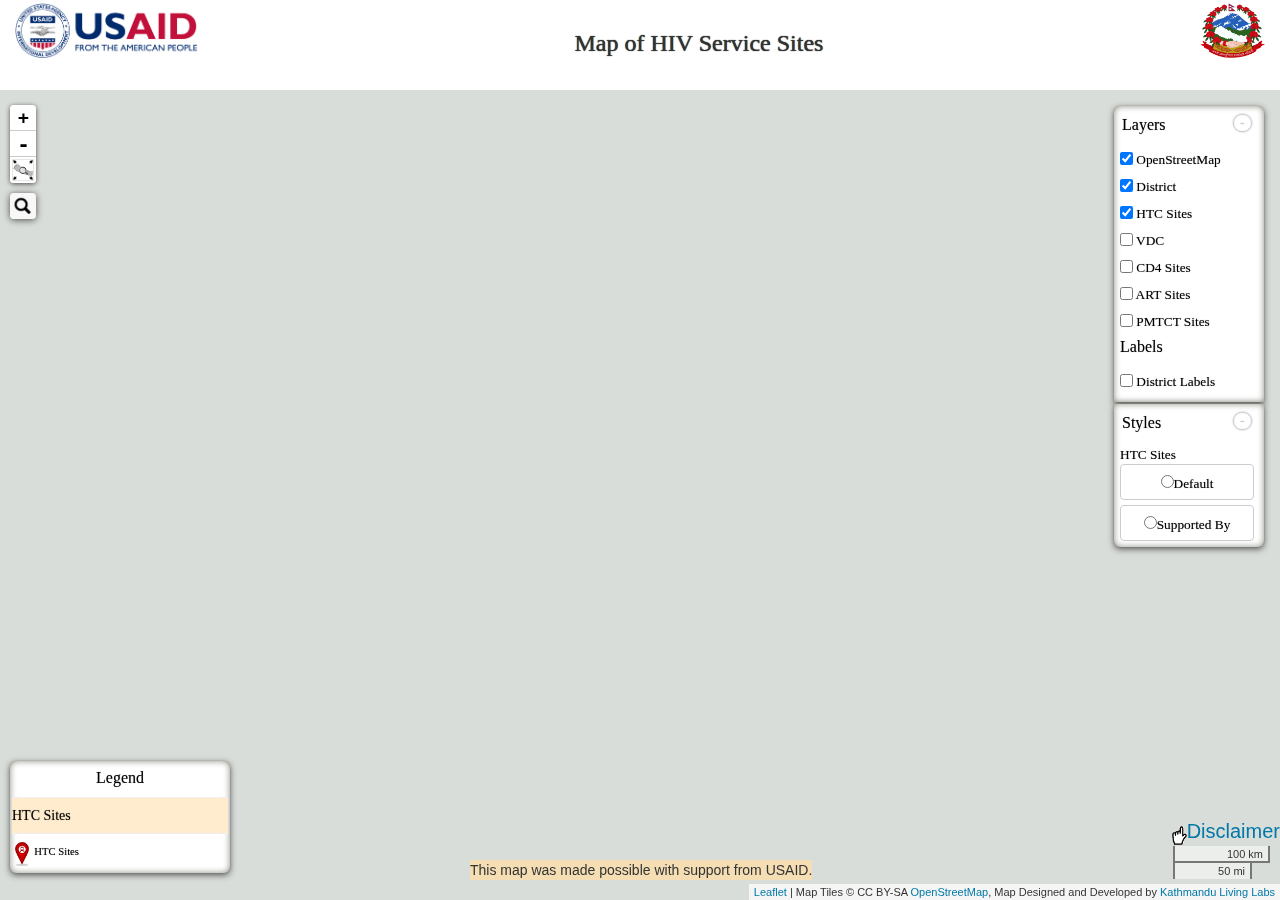
==== commit 4e863f67: "added usaid supported text" ====
--- a/index.html
+++ b/index.html
@@ -77,8 +77,8 @@
         <div id="layersControl"></div>
         <div class="styleChooser"><div class="control-styles">
             <div class='trigger styles passive'>Styles<div class="lever on"></div></div><div id="styleChooser" class="collapse in">
-            </div></div>
-        </div></div>
+        </div>
+    </div>
 </div>
 
 
@@ -92,6 +92,6 @@
 <script src = "js/styles_layers.js"></script>
 <script src = "js/legend.js"></script>
 <script src = "js/style_chooser.js"></script>
-<script type="text/javascript">map.attributionControl.addAttribution("Map Designed and Developed by <a target='_blank' href='http://www.kathmandulivinglabs.org'>Kathmandu Living Labs</a>");</script>
+<script type="text/javascript">map.attributionControl.addAttribution("Map Designed and Developed by <a target='_blank' href='http://www.kathmandulivinglabs.org'>Kathmandu Living Labs</a>")</script>
 </body>
 </html>
--- a/css/gui.css
+++ b/css/gui.css
@@ -360,31 +360,23 @@
 }
 #us-support-text{
     bottom: 20px;
-    left: 50%;
-    margin-left: -170px;
-    text-align: center;
-    background-color: wheat;
-    position: absolute;
-    z-index: 1000;
-    -moz-user-select:none;
-    -webkit-user-select:none;
-    -o-user-select:none;
-    -ms-user-select:none;
-    user-select:none;
-    cursor:default;
+left: 50%;
+margin-left: -170px;
+text-align: center;
+background-color: wheat;
+position: absolute;
+z-index: 1000;
 }
 #disclaimer{
     display: inherit;
-    font-size: 8pt;
-    margin-right:10pt;
-    /* background-color: rgba(255,255,255,0.7); */
-     /*border: #888888 solid 2px; */
-    pointer-events: auto;
-    /* margin-top: -30pt; */
+font-size: 8pt;
+/* background-color: rgba(255,255,255,0.7); */
+ /*border: #888888 solid 2px; */
+pointer-events: auto;
+/* margin-top: -30pt; */
 }
 #disclaimer>img{
     height:14pt;
-    margin-top:-6pt;
 }
 #disclaimer>a{
     font-size:15pt;
@@ -396,8 +388,7 @@
     left:35%;
     top:35%;
     width:40%;
-    max-height:40%;
-    overflow:auto;
+    height:40%;
     background-color:#000000;
     border: #ffffff solid thick;
     outline: #ffffff solid thin;
@@ -418,13 +409,149 @@
     top:0;
     left:0;
     width:100%;
-    height:100%;    
-    background: -moz-repeating-radial-gradient(#ffffff 9px, #664400 10px, #ffffff 12px);
-    background: -webkit-repeating-radial-gradient(#ffffff 9px, #664400 10px, #ffffff 12px);
-    background: -o-repeating-radial-gradient(#ffffff 9px, #664400 10px, #ffffff 12px);
-    background: -ms-repeating-radial-gradient(#ffffff 9px, #664400 10px, #ffffff 12px);
-    background: repeating-radial-gradient(#ffffff 9px, #664400 10px, #ffffff 12px);
-    opacity:0.2;
+    height:100%;
+    
+    background:-moz-linear-gradient(45deg,
+        white, black, white, black, white, black, white, black,
+        white, black, white, black, white, black, white, black,
+        white, black, white, black, white, black, white, black,
+        white, black, white, black, white, black, white, black,
+        white, black, white, black, white, black, white, black,
+        white, black, white, black, white, black, white, black,
+        white, black, white, black, white, black, white, black,
+        white, black, white, black, white, black, white, black,
+        white, black, white, black, white, black, white, black,
+        white, black, white, black, white, black, white, black,
+        white, black, white, black, white, black, white, black,
+        white, black, white, black, white, black, white, black,
+        white, black, white, black, white, black, white, black,
+        white, black, white, black, white, black, white, black,
+        white, black, white, black, white, black, white, black,
+        white, black, white, black, white, black, white, black,
+        white, black, white, black, white, black, white, black,
+        white, black, white, black, white, black, white, black,
+        white, black, white, black, white, black, white, black,
+        white, black, white, black, white, black, white, black,
+        white, black, white, black, white, black, white, black,
+        white, black, white, black, white, black, white, black,
+        white, black, white, black, white, black, white, black,
+        white, black, white, black, white, black, white, black,
+        white, black, white, black, white, black, white, black,
+        white, black, white, black, white, black, white, black,
+        white, black, white, black, white, black, white, black,
+        white, black, white, black, white, black, white, black,
+        white, black, white, black, white, black, white, black,
+        white, black, white, black, white, black, white, black,
+        white, black, white, black, white, black, white, black,
+        white, black, white, black, white, black, white, black
+        );
+    
+    background:-webkit-linear-gradient(45deg,
+        white, black, white, black, white, black, white, black,
+        white, black, white, black, white, black, white, black,
+        white, black, white, black, white, black, white, black,
+        white, black, white, black, white, black, white, black,
+        white, black, white, black, white, black, white, black,
+        white, black, white, black, white, black, white, black,
+        white, black, white, black, white, black, white, black,
+        white, black, white, black, white, black, white, black,
+        white, black, white, black, white, black, white, black,
+        white, black, white, black, white, black, white, black,
+        white, black, white, black, white, black, white, black,
+        white, black, white, black, white, black, white, black,
+        white, black, white, black, white, black, white, black,
+        white, black, white, black, white, black, white, black,
+        white, black, white, black, white, black, white, black,
+        white, black, white, black, white, black, white, black,
+        white, black, white, black, white, black, white, black,
+        white, black, white, black, white, black, white, black,
+        white, black, white, black, white, black, white, black,
+        white, black, white, black, white, black, white, black,
+        white, black, white, black, white, black, white, black,
+        white, black, white, black, white, black, white, black,
+        white, black, white, black, white, black, white, black,
+        white, black, white, black, white, black, white, black,
+        white, black, white, black, white, black, white, black,
+        white, black, white, black, white, black, white, black,
+        white, black, white, black, white, black, white, black,
+        white, black, white, black, white, black, white, black,
+        white, black, white, black, white, black, white, black,
+        white, black, white, black, white, black, white, black,
+        white, black, white, black, white, black, white, black,
+        white, black, white, black, white, black, white, black
+        );
+    
+    background:-o-linear-gradient(45deg,
+        white, black, white, black, white, black, white, black,
+        white, black, white, black, white, black, white, black,
+        white, black, white, black, white, black, white, black,
+        white, black, white, black, white, black, white, black,
+        white, black, white, black, white, black, white, black,
+        white, black, white, black, white, black, white, black,
+        white, black, white, black, white, black, white, black,
+        white, black, white, black, white, black, white, black,
+        white, black, white, black, white, black, white, black,
+        white, black, white, black, white, black, white, black,
+        white, black, white, black, white, black, white, black,
+        white, black, white, black, white, black, white, black,
+        white, black, white, black, white, black, white, black,
+        white, black, white, black, white, black, white, black,
+        white, black, white, black, white, black, white, black,
+        white, black, white, black, white, black, white, black,
+        white, black, white, black, white, black, white, black,
+        white, black, white, black, white, black, white, black,
+        white, black, white, black, white, black, white, black,
+        white, black, white, black, white, black, white, black,
+        white, black, white, black, white, black, white, black,
+        white, black, white, black, white, black, white, black,
+        white, black, white, black, white, black, white, black,
+        white, black, white, black, white, black, white, black,
+        white, black, white, black, white, black, white, black,
+        white, black, white, black, white, black, white, black,
+        white, black, white, black, white, black, white, black,
+        white, black, white, black, white, black, white, black,
+        white, black, white, black, white, black, white, black,
+        white, black, white, black, white, black, white, black,
+        white, black, white, black, white, black, white, black,
+        white, black, white, black, white, black, white, black
+        );
+    
+    background:-ms-linear-gradient(45deg,
+        white, black, white, black, white, black, white, black,
+        white, black, white, black, white, black, white, black,
+        white, black, white, black, white, black, white, black,
+        white, black, white, black, white, black, white, black,
+        white, black, white, black, white, black, white, black,
+        white, black, white, black, white, black, white, black,
+        white, black, white, black, white, black, white, black,
+        white, black, white, black, white, black, white, black,
+        white, black, white, black, white, black, white, black,
+        white, black, white, black, white, black, white, black,
+        white, black, white, black, white, black, white, black,
+        white, black, white, black, white, black, white, black,
+        white, black, white, black, white, black, white, black,
+        white, black, white, black, white, black, white, black,
+        white, black, white, black, white, black, white, black,
+        white, black, white, black, white, black, white, black,
+        white, black, white, black, white, black, white, black,
+        white, black, white, black, white, black, white, black,
+        white, black, white, black, white, black, white, black,
+        white, black, white, black, white, black, white, black,
+        white, black, white, black, white, black, white, black,
+        white, black, white, black, white, black, white, black,
+        white, black, white, black, white, black, white, black,
+        white, black, white, black, white, black, white, black,
+        white, black, white, black, white, black, white, black,
+        white, black, white, black, white, black, white, black,
+        white, black, white, black, white, black, white, black,
+        white, black, white, black, white, black, white, black,
+        white, black, white, black, white, black, white, black,
+        white, black, white, black, white, black, white, black,
+        white, black, white, black, white, black, white, black,
+        white, black, white, black, white, black, white, black
+        );
+    
+    opacity:0.1;
     z-index:100000;
 }
 
